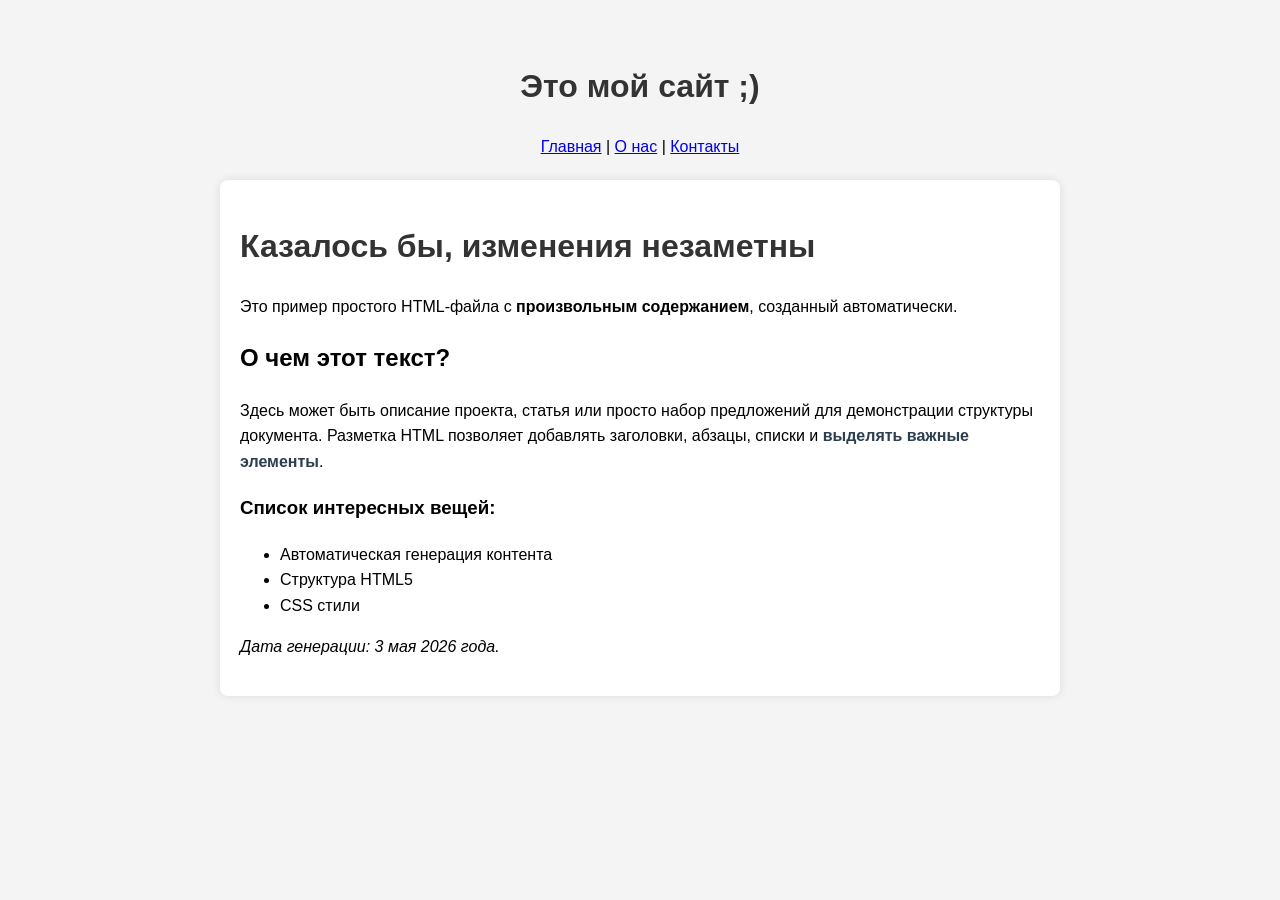
==== index.html @ 245d0850 "feat: add header" ====
<!DOCTYPE html>
<html lang="ru">
<head>
    <meta charset="UTF-8">
    <meta name="viewport" content="width=device-width, initial-scale=1.0">
    <title>Произвольная Страница</title>
    <link rel="stylesheet" href="style.css">
</head>
<body>
    <header style="padding: 20px; background-color: #f4f4f4; text-align: center;">
        <h1>Это мой сайт ;)</h1>
        <nav>
            <a href="#">Главная</a> | <a href="#">О нас</a> | <a href="#">Контакты</a>
        </nav>
    </header>

    <div class="container">
        <h1>Казалось бы, изменения незаметны</h1>
        <p>Это пример простого HTML-файла с <strong>произвольным содержанием</strong>, созданный автоматически.</p>
        <h2>О чем этот текст?</h2>
        <p>Здесь может быть описание проекта, статья или просто набор предложений для демонстрации структуры документа. Разметка HTML позволяет добавлять заголовки, абзацы, списки и <span class="highlight">выделять важные элементы</span>.</p>
        <h3>Список интересных вещей:</h3>
        <ul>
            <li>Автоматическая генерация контента</li>
            <li>Структура HTML5</li>
            <li>CSS стили</li>
        </ul>
        <p><em>Дата генерации: 3 мая 2026 года.</em></p>
    </div>

</body>
</html>
---- style.css ----
body {
            font-family: Arial, sans-serif;
            line-height: 1.6;
            margin: 0;
            padding: 20px;
            background-color: #f4f4f4;
        }
        .container {
            max-width: 800px;
            margin: auto;
            background: #fff;
            padding: 20px;
            border-radius: 8px;
            box-shadow: 0 0 10px rgba(0,0,0,0.1);
        }
        h1 {
            color: #333;
        }
        .highlight {
            color: #2c3e50;
            font-weight: bold;
        }
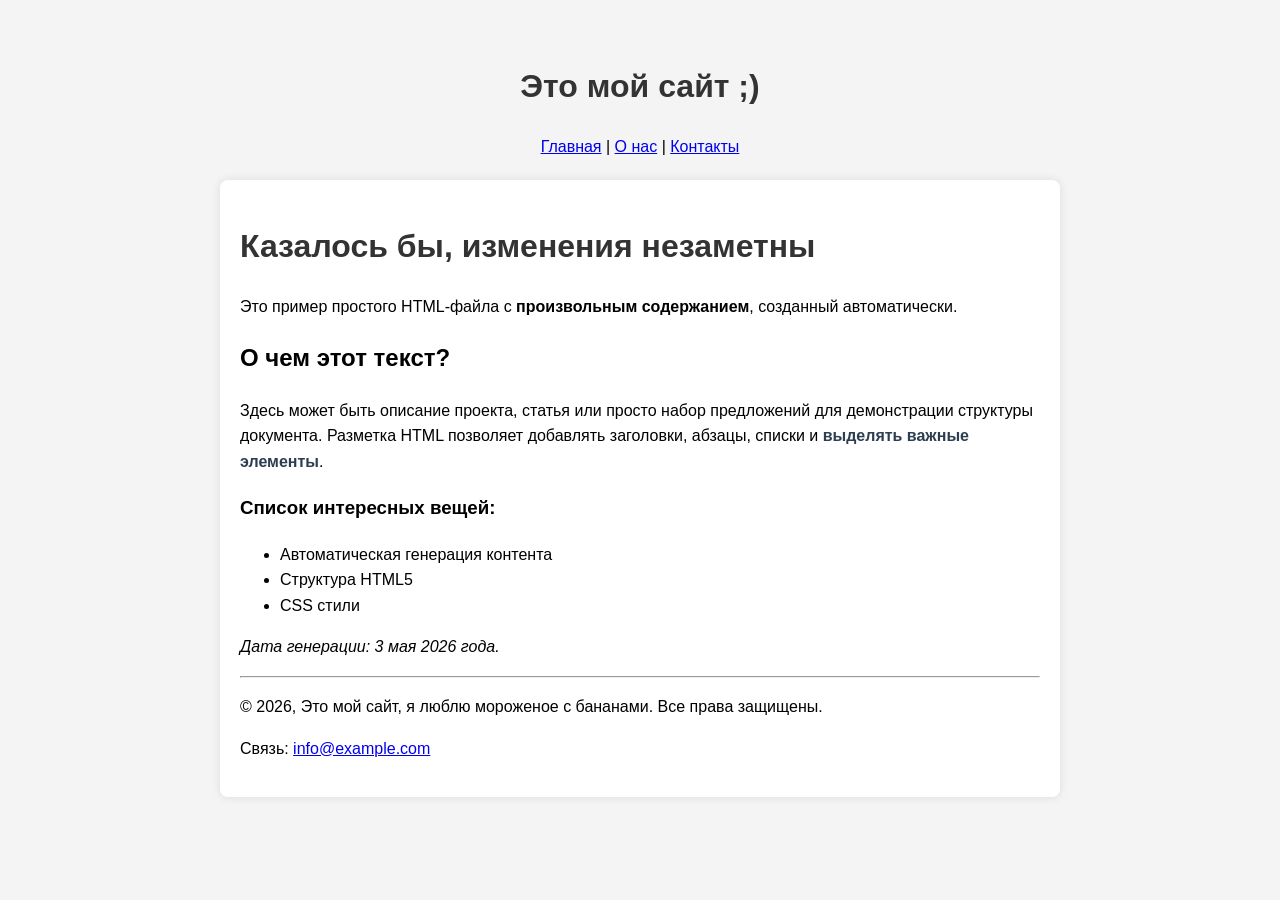
==== commit f883737e: "feat: add footer" ====
--- a/index.html
+++ b/index.html
@@ -26,6 +26,13 @@
             <li>CSS стили</li>
         </ul>
         <p><em>Дата генерации: 3 мая 2026 года.</em></p>
+
+        <!-- Добавленный подвал сайта -->
+        <footer>
+            <hr>
+            <p>&copy; 2026, Это мой сайт, я люблю мороженое с бананами. Все права защищены.</p>
+            <p>Связь: <a href="mailto:info@example.com">info@example.com</a></p>
+        </footer>
     </div>
 
 </body>
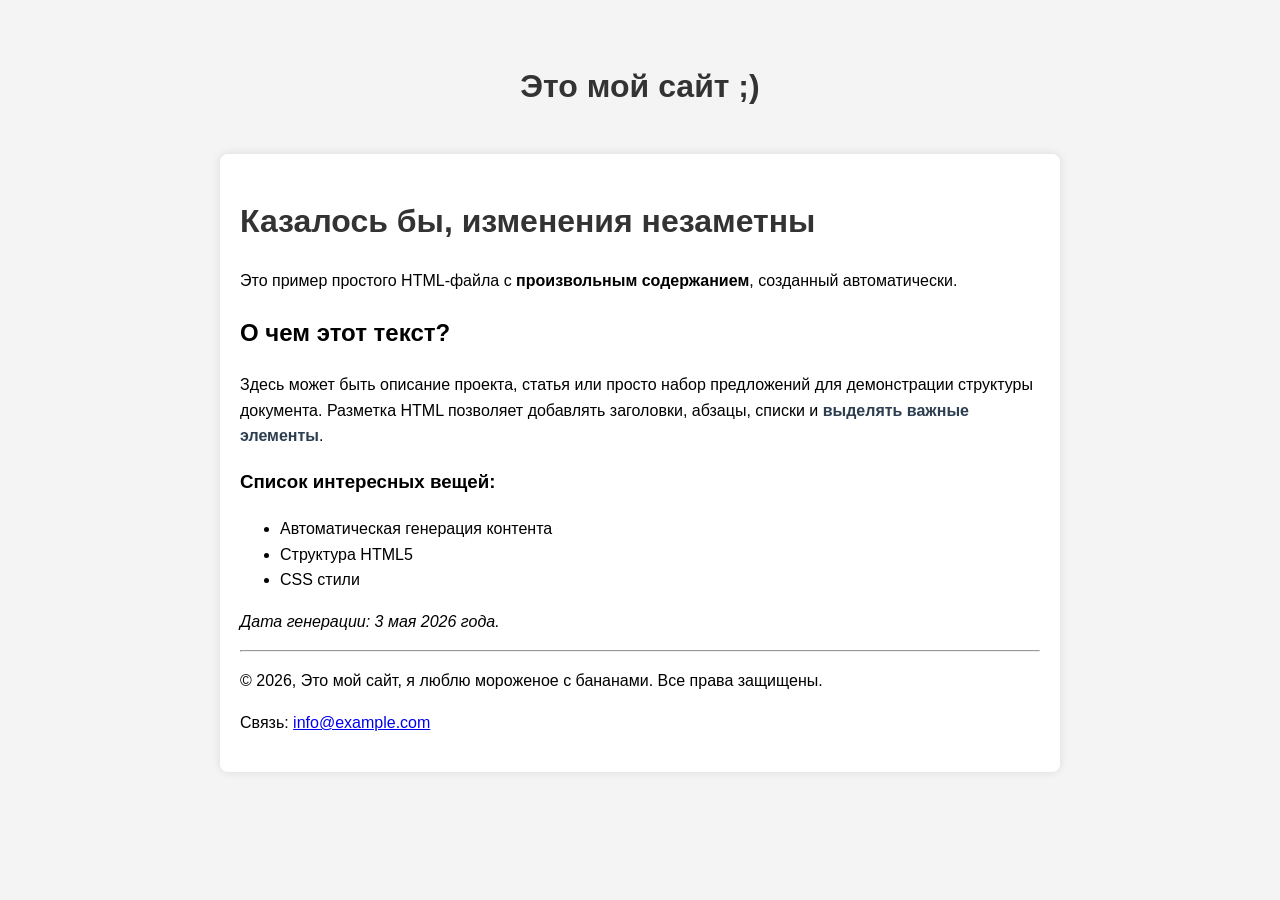
==== commit 8b55213f: "fix: del navigation" ====
--- a/index.html
+++ b/index.html
@@ -9,9 +9,6 @@
 <body>
     <header style="padding: 20px; background-color: #f4f4f4; text-align: center;">
         <h1>Это мой сайт ;)</h1>
-        <nav>
-            <a href="#">Главная</a> | <a href="#">О нас</a> | <a href="#">Контакты</a>
-        </nav>
     </header>
 
     <div class="container">
@@ -27,7 +24,6 @@
         </ul>
         <p><em>Дата генерации: 3 мая 2026 года.</em></p>
 
-        <!-- Добавленный подвал сайта -->
         <footer>
             <hr>
             <p>&copy; 2026, Это мой сайт, я люблю мороженое с бананами. Все права защищены.</p>
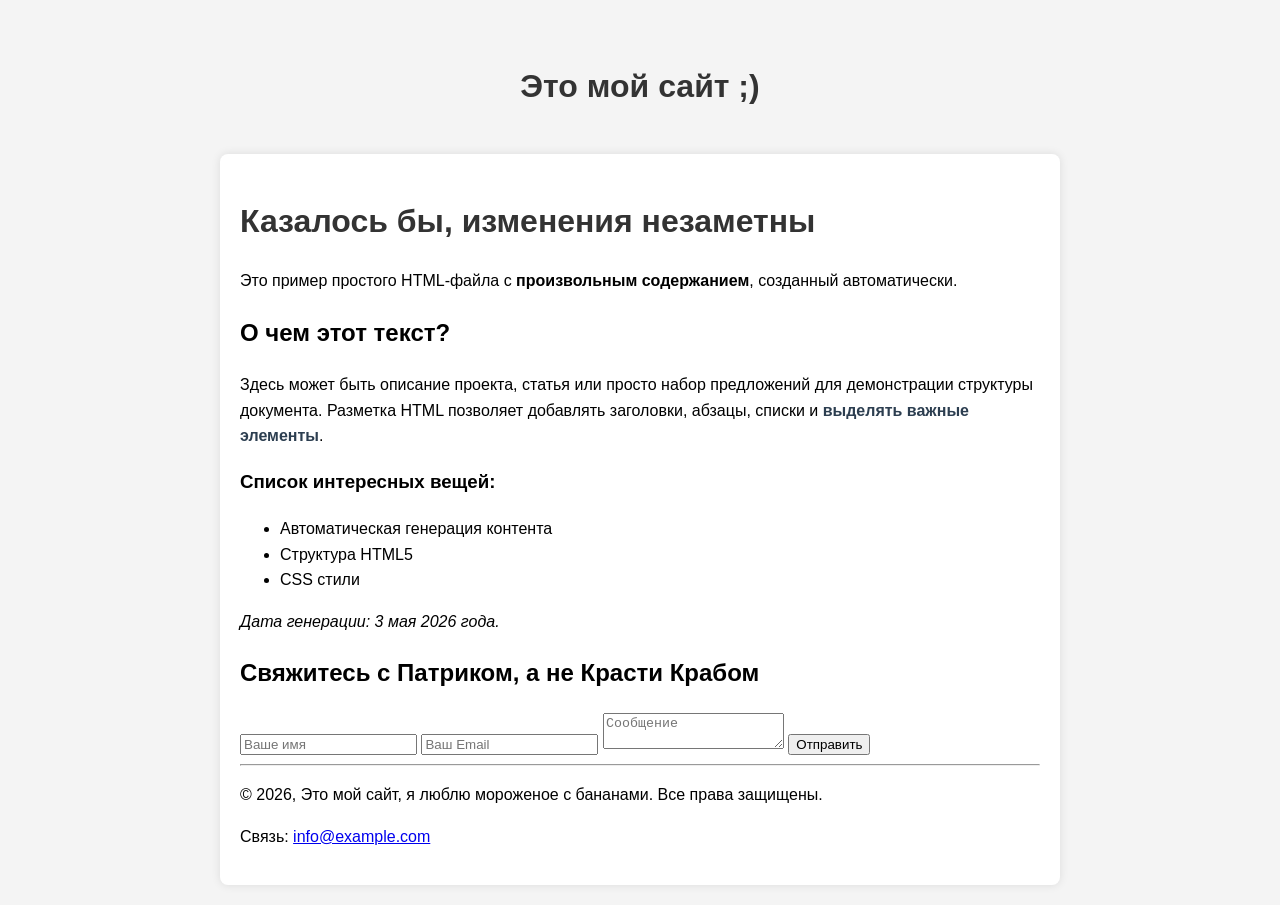
==== commit c4ef6ce9: "feat: add contact form structure" ====
--- a/index.html
+++ b/index.html
@@ -23,7 +23,15 @@
             <li>CSS стили</li>
         </ul>
         <p><em>Дата генерации: 3 мая 2026 года.</em></p>
-
+    <section id="contacts" class="contacts-section">
+        <h2>Свяжитесь с Патриком, а не Красти Крабом</h2>
+        <form id="contact-form">
+            <input type="text" placeholder="Ваше имя" required>
+            <input type="email" placeholder="Ваш Email" required>
+            <textarea placeholder="Сообщение"></textarea>
+            <button type="submit">Отправить</button>
+        </form>
+    </section>
         <footer>
             <hr>
             <p>&copy; 2026, Это мой сайт, я люблю мороженое с бананами. Все права защищены.</p>
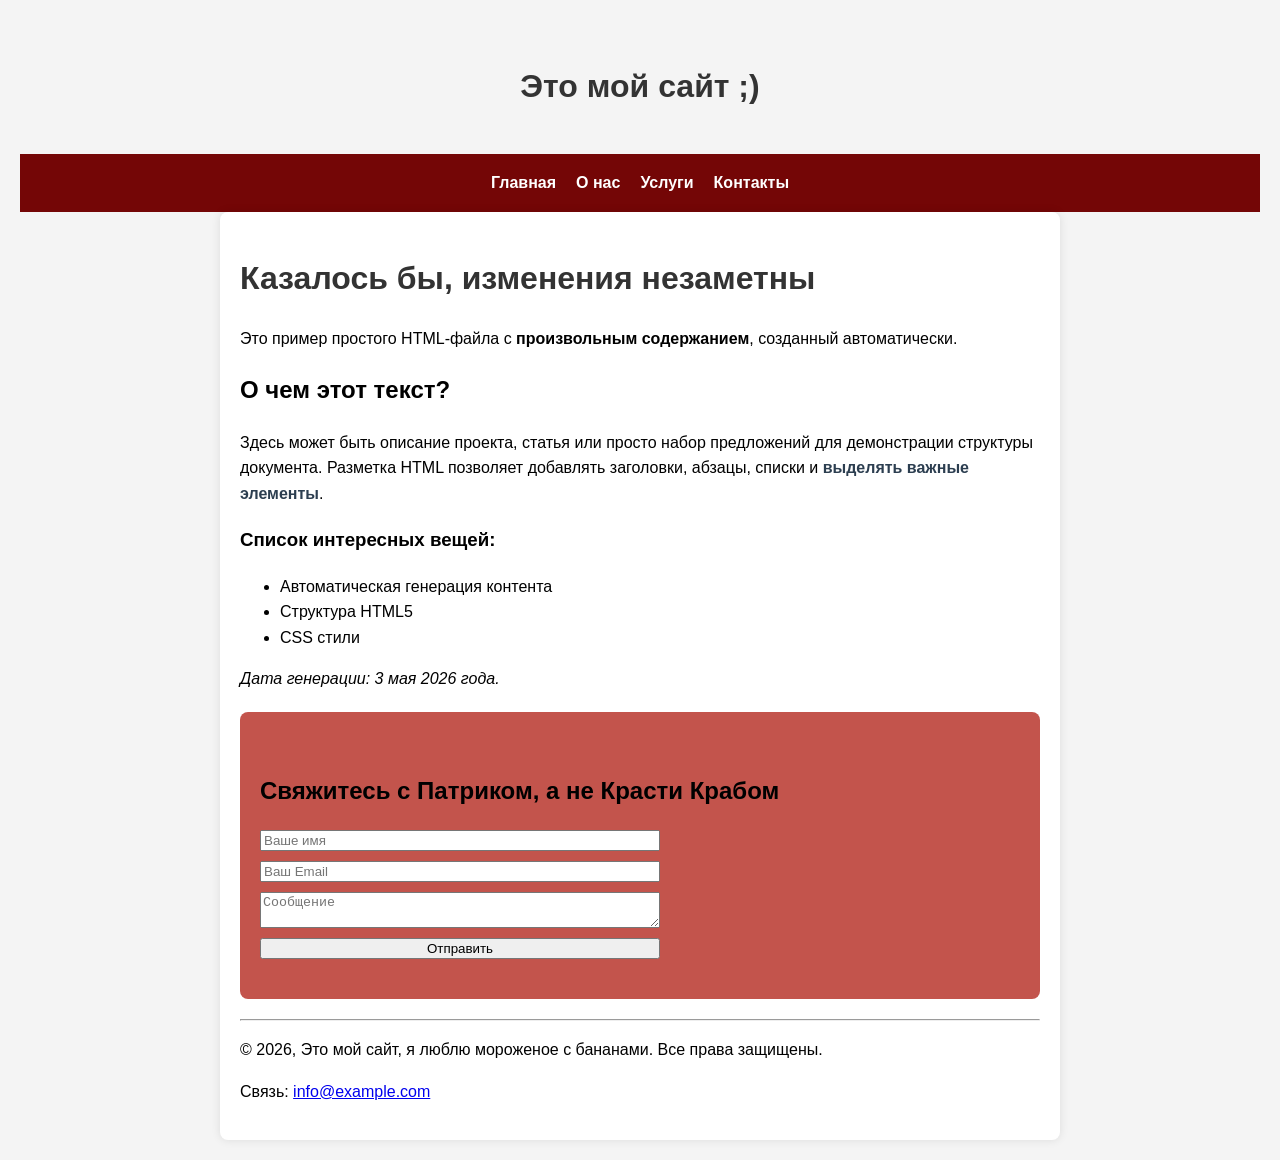
==== commit b849d2e3: "feat: add navigation link" ====
--- a/index.html
+++ b/index.html
@@ -11,6 +11,16 @@
         <h1>Это мой сайт ;)</h1>
     </header>
 
+    <!-- Добавлено: Навигация (Коммит 1) -->
+    <nav class="main-nav">
+        <ul>
+            <li><a href="#">Главная</a></li>
+            <li><a href="#">О нас</a></li>
+            <li><a href="#">Услуги</a></li>
+            <li><a href="#contacts">Контакты</a></li>
+        </ul>
+    </nav>
+    
     <div class="container">
         <h1>Казалось бы, изменения незаметны</h1>
         <p>Это пример простого HTML-файла с <strong>произвольным содержанием</strong>, созданный автоматически.</p>
--- a/style.css
+++ b/style.css
@@ -1,22 +1,61 @@
 body {
-            font-family: Arial, sans-serif;
-            line-height: 1.6;
-            margin: 0;
-            padding: 20px;
-            background-color: #f4f4f4;
-        }
-        .container {
-            max-width: 800px;
-            margin: auto;
-            background: #fff;
-            padding: 20px;
-            border-radius: 8px;
-            box-shadow: 0 0 10px rgba(0,0,0,0.1);
-        }
-        h1 {
-            color: #333;
-        }
-        .highlight {
-            color: #2c3e50;
-            font-weight: bold;
-        }+    font-family: Arial, sans-serif;
+    line-height: 1.6;
+    margin: 0;
+    padding: 20px;
+    background-color: #f4f4f4;
+}
+.container {
+    max-width: 800px;
+    margin: auto;
+    background: #fff;
+    padding: 20px;
+    border-radius: 8px;
+    box-shadow: 0 0 10px rgba(0,0,0,0.1);
+}
+h1 {
+    color: #333;
+}
+.highlight {
+    color: #2c3e50;
+    font-weight: bold;
+}
+.main-nav {
+    background-color: #740606;
+    padding: 1rem;
+}
+
+.main-nav ul {
+    margin: 0;
+    padding: 0;
+    list-style: none;
+    display: flex;
+    justify-content: center;
+    gap: 20px;
+}
+
+.main-nav a {
+    text-decoration: none;
+    color: white;
+    font-weight: bold;
+    font-family: sans-serif;
+    transition: color 0.3s;
+}
+
+.main-nav a:hover {
+    color: #f4a261;
+}
+
+.contacts-section {
+    padding: 40px 20px;
+    background: #c3544c;
+    border-radius: 8px;
+    margin: 20px 0;
+}
+.contacts-section form {
+    display: flex;
+    flex-direction: column;
+    max-width: 400px;
+    gap: 10px;
+}
+
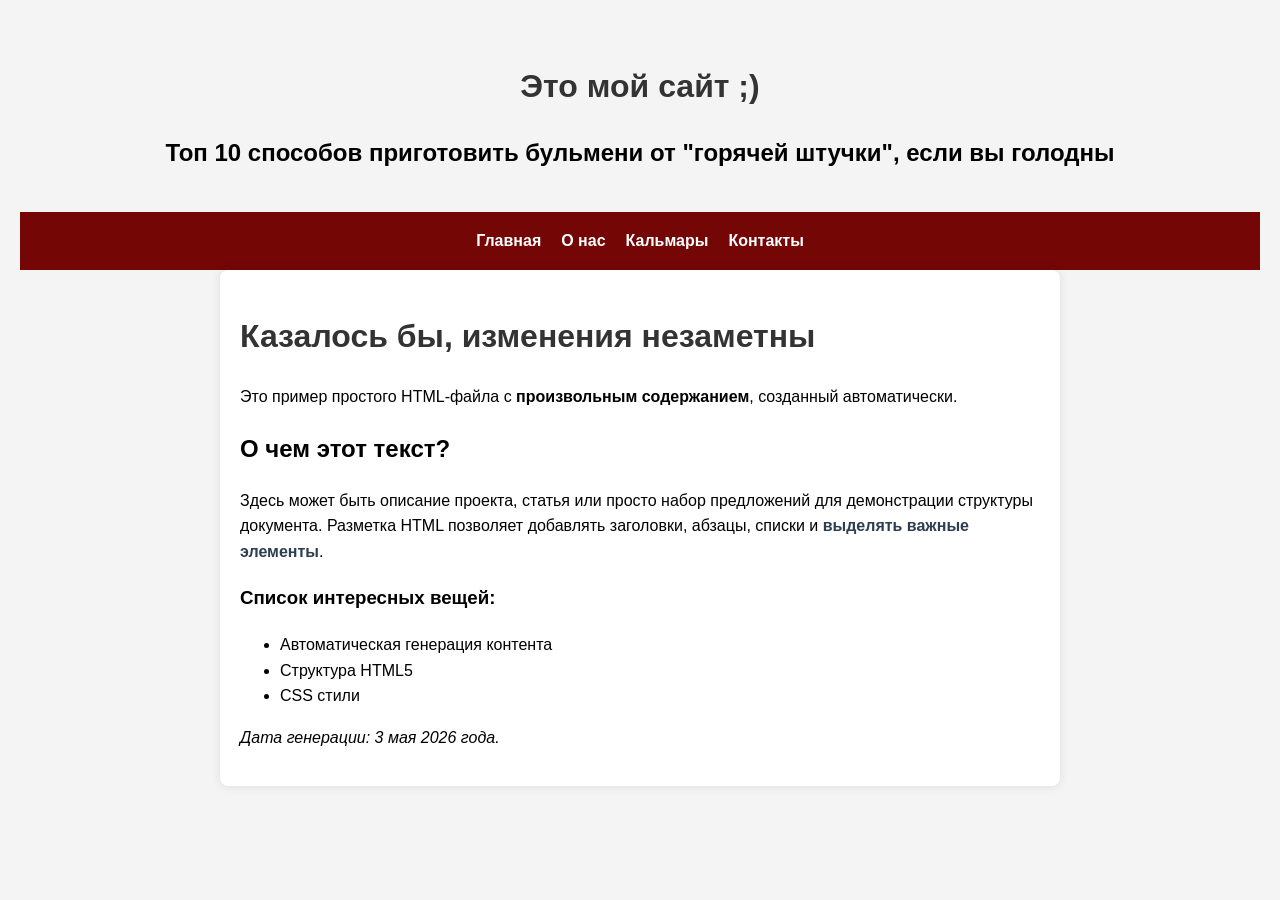
==== commit c9751ce6: "feat: update header" ====
--- a/index.html
+++ b/index.html
@@ -9,6 +9,7 @@
 <body>
     <header style="padding: 20px; background-color: #f4f4f4; text-align: center;">
         <h1>Это мой сайт ;)</h1>
+            <h2>Топ 10 способов приготовить бульмени от "горячей штучки", если вы голодны</h2>
     </header>
 
     <!-- Добавлено: Навигация (Коммит 1) -->
@@ -16,7 +17,7 @@
         <ul>
             <li><a href="#">Главная</a></li>
             <li><a href="#">О нас</a></li>
-            <li><a href="#">Услуги</a></li>
+            <li><a href="#">Кальмары</a></li>
             <li><a href="#contacts">Контакты</a></li>
         </ul>
     </nav>
@@ -33,20 +34,6 @@
             <li>CSS стили</li>
         </ul>
         <p><em>Дата генерации: 3 мая 2026 года.</em></p>
-    <section id="contacts" class="contacts-section">
-        <h2>Свяжитесь с Патриком, а не Красти Крабом</h2>
-        <form id="contact-form">
-            <input type="text" placeholder="Ваше имя" required>
-            <input type="email" placeholder="Ваш Email" required>
-            <textarea placeholder="Сообщение"></textarea>
-            <button type="submit">Отправить</button>
-        </form>
-    </section>
-        <footer>
-            <hr>
-            <p>&copy; 2026, Это мой сайт, я люблю мороженое с бананами. Все права защищены.</p>
-            <p>Связь: <a href="mailto:info@example.com">info@example.com</a></p>
-        </footer>
     </div>
 
 </body>
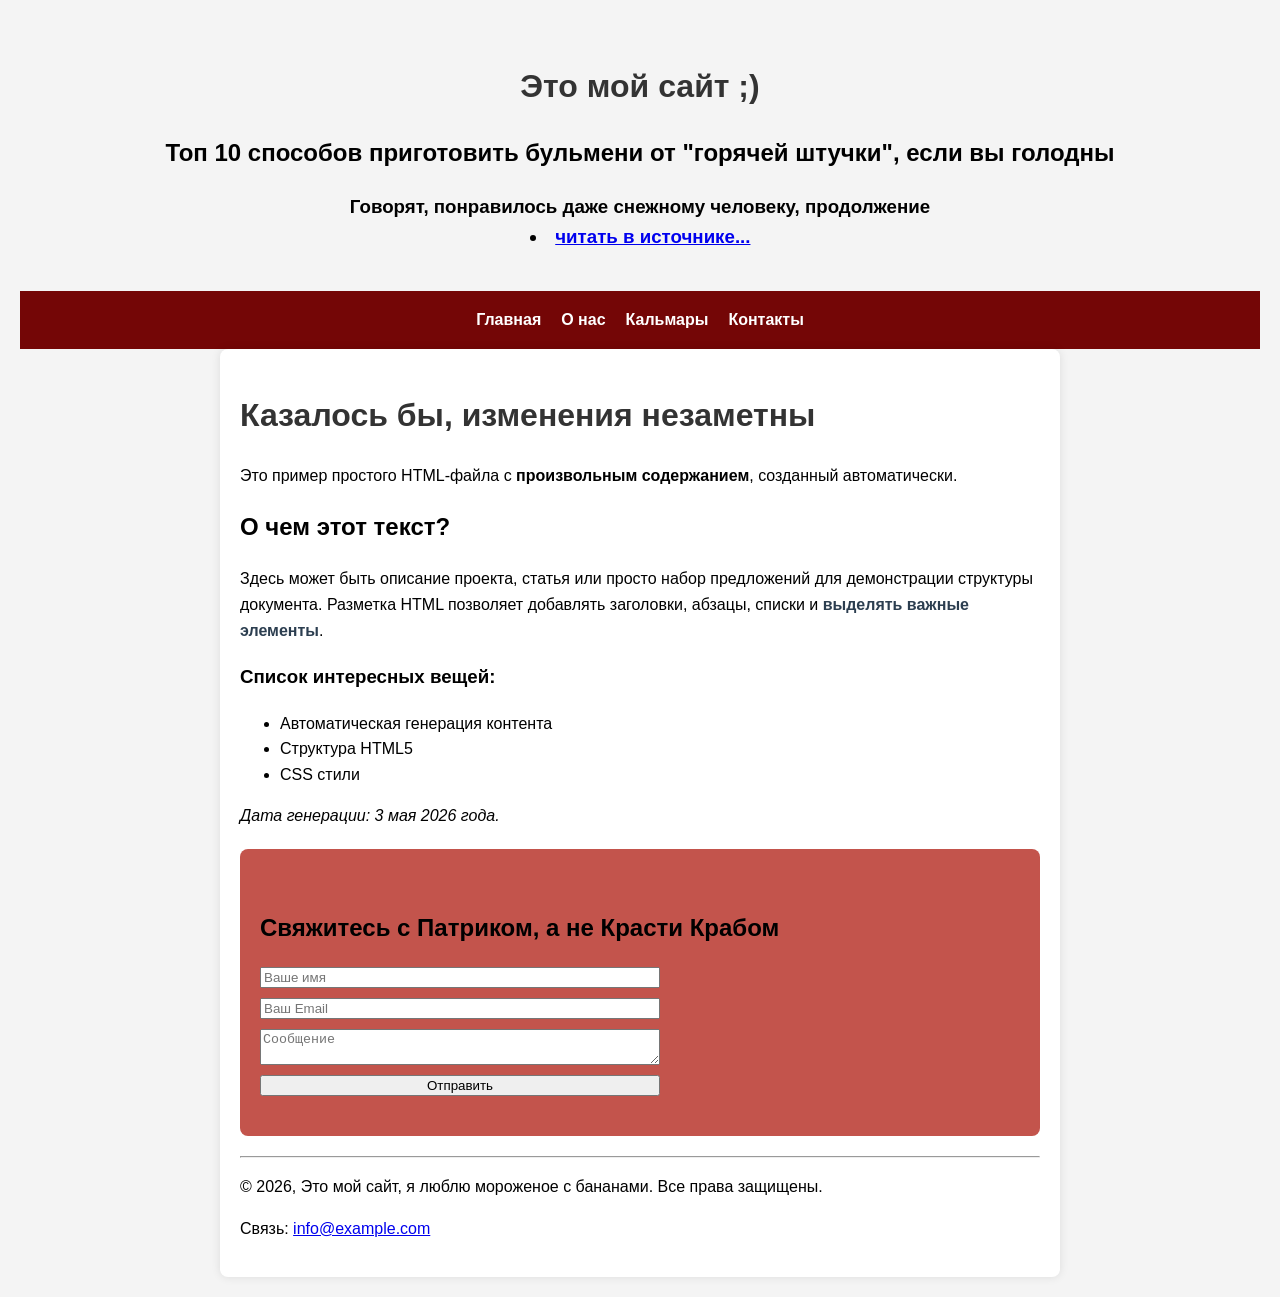
==== commit a84c9f53: "feat: add head link" ====
--- a/index.html
+++ b/index.html
@@ -10,6 +10,7 @@
     <header style="padding: 20px; background-color: #f4f4f4; text-align: center;">
         <h1>Это мой сайт ;)</h1>
             <h2>Топ 10 способов приготовить бульмени от "горячей штучки", если вы голодны</h2>
+                <h3>Говорят, понравилось даже снежному человеку, продолжение <li><a href="#">читать в источнике...</a></li></h3>
     </header>
 
     <!-- Добавлено: Навигация (Коммит 1) -->
@@ -34,6 +35,20 @@
             <li>CSS стили</li>
         </ul>
         <p><em>Дата генерации: 3 мая 2026 года.</em></p>
+    <section id="contacts" class="contacts-section">
+        <h2>Свяжитесь с Патриком, а не Красти Крабом</h2>
+        <form id="contact-form">
+            <input type="text" placeholder="Ваше имя" required>
+            <input type="email" placeholder="Ваш Email" required>
+            <textarea placeholder="Сообщение"></textarea>
+            <button type="submit">Отправить</button>
+        </form>
+    </section>
+        <footer>
+            <hr>
+            <p>&copy; 2026, Это мой сайт, я люблю мороженое с бананами. Все права защищены.</p>
+            <p>Связь: <a href="mailto:info@example.com">info@example.com</a></p>
+        </footer>
     </div>
 
 </body>
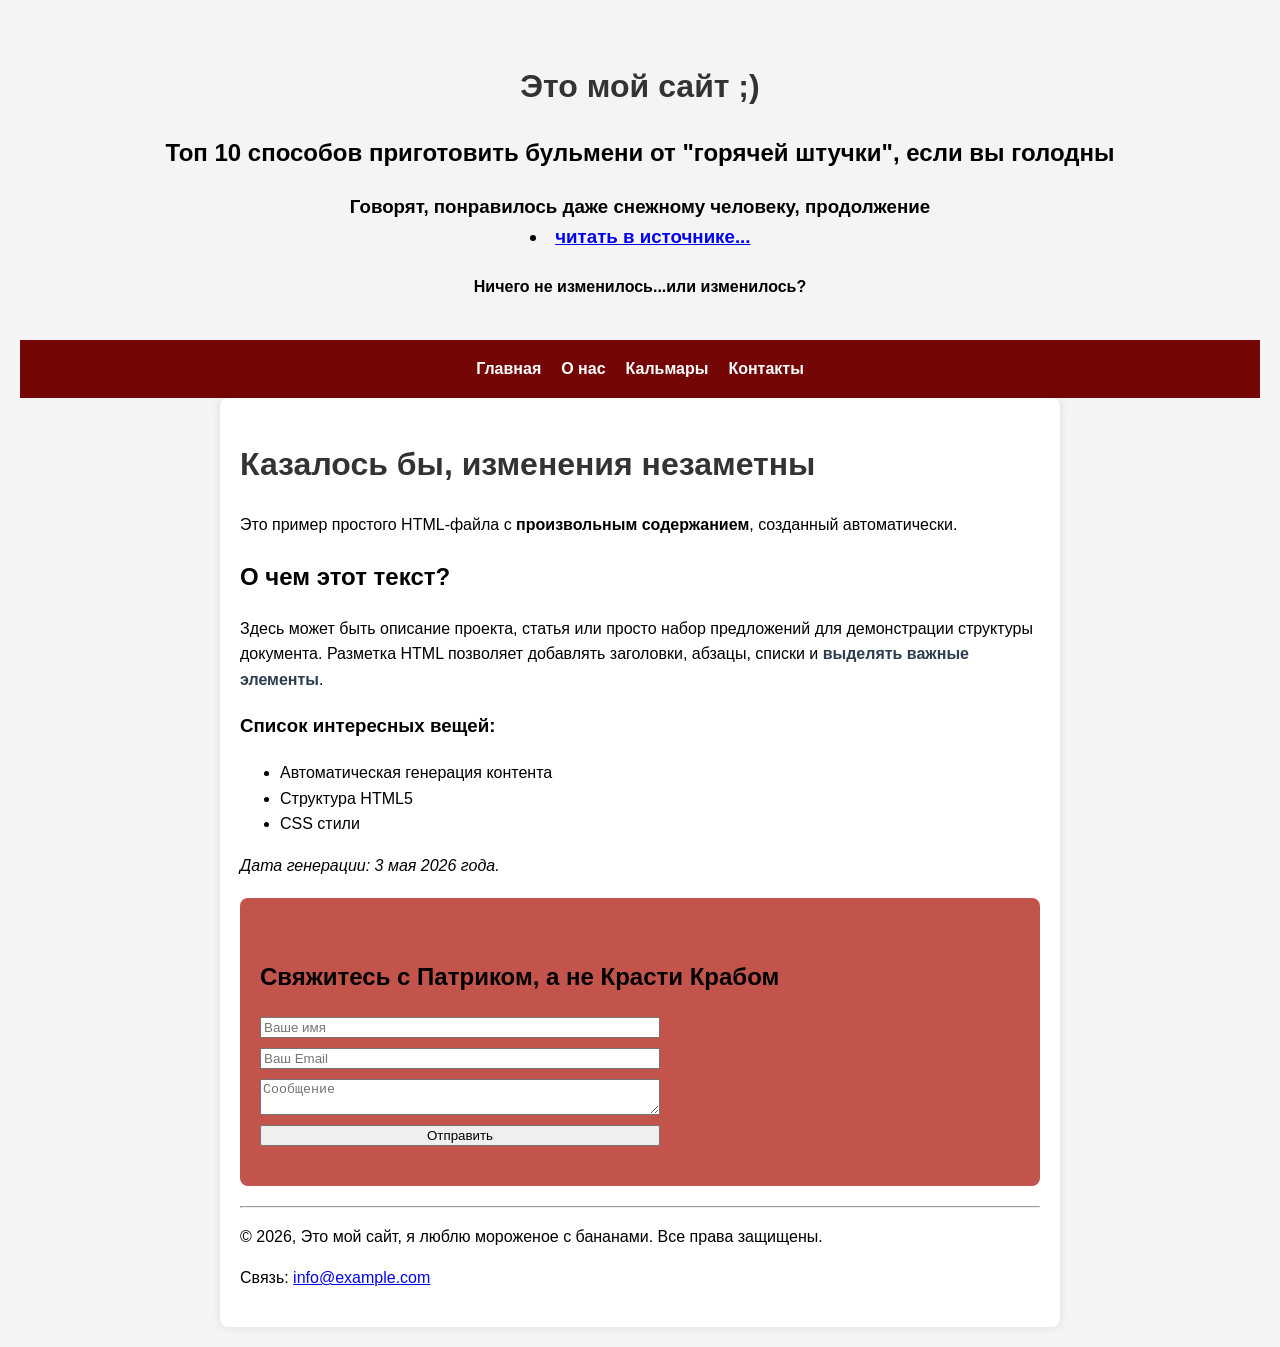
==== commit c0cf291c: "Update index.html" ====
--- a/index.html
+++ b/index.html
@@ -11,6 +11,7 @@
         <h1>Это мой сайт ;)</h1>
             <h2>Топ 10 способов приготовить бульмени от "горячей штучки", если вы голодны</h2>
                 <h3>Говорят, понравилось даже снежному человеку, продолжение <li><a href="#">читать в источнике...</a></li></h3>
+                    <h4>Ничего не изменилось...или изменилось?</h4>
     </header>
 
     <!-- Добавлено: Навигация (Коммит 1) -->
